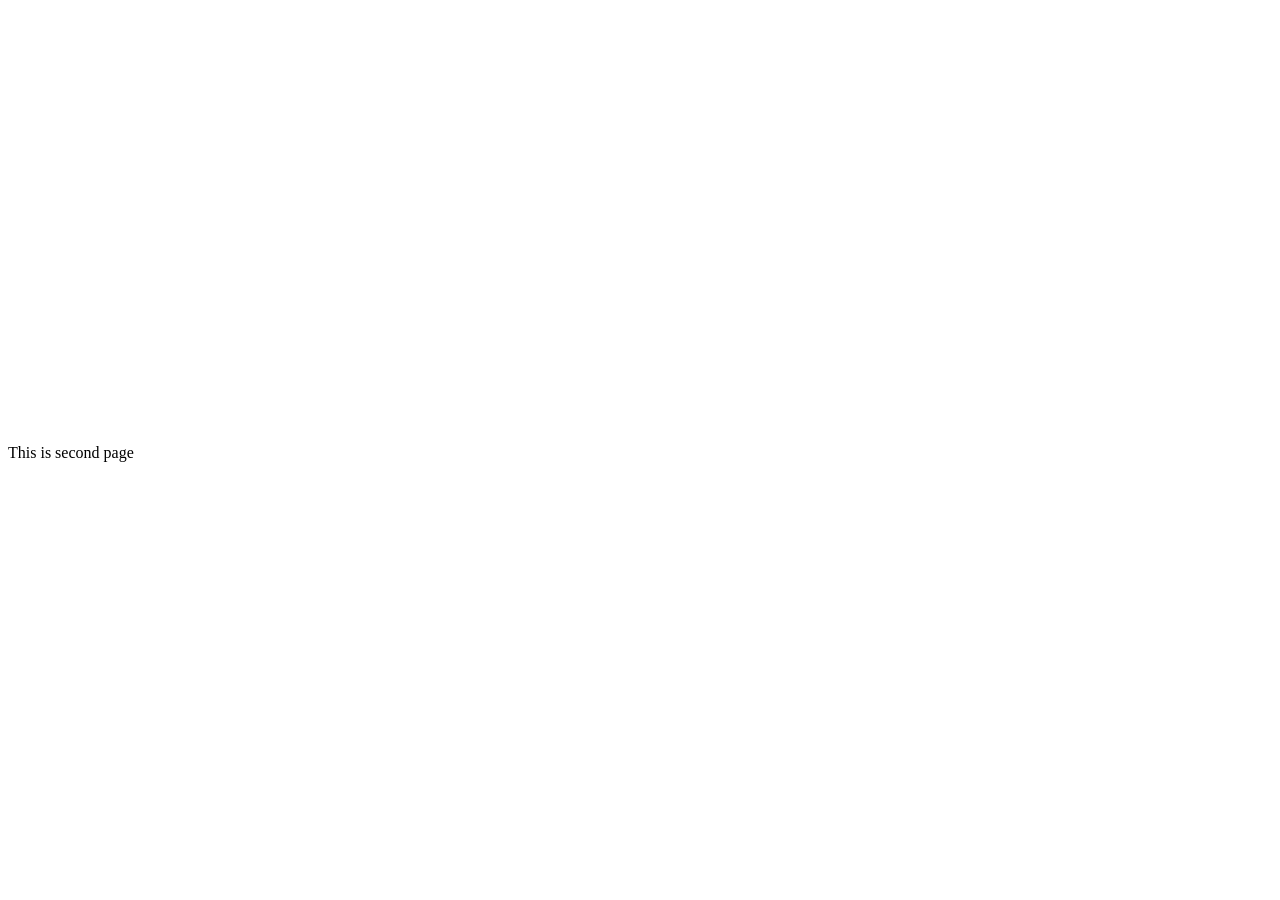
==== secondpage.html @ d9476c19 "Initial Commit" ====
<!DOCTYPE html>
<html lang="en">
<head>
    <meta charset="UTF-8">
    <meta name="viewport" content="width=device-width, initial-scale=1.0">
    <title>Second page</title>
</head>
<body>
    This is second page
    <iframe src="https://www.google.com/maps/embed?pb=!1m18!1m12!1m3!1d55339.8486609677!2d84.43676348163268!3d27.670139705818567!2m3!1f0!2f0!3f0!3m2!1i1024!2i768!4f13.1!3m3!1m2!1s0x3994fb2d05f2e51b%3A0x98de893294648bbe!2z4KSt4KSw4KSk4KSq4KWB4KSwIOCkheCkuOCljeCkquCkpOCkvuCksg!5e0!3m2!1sne!2snp!4v1781157642685!5m2!1sne!2snp" width="600" height="450" style="border:0;" allowfullscreen="" loading="lazy" referrerpolicy="no-referrer-when-downgrade"></iframe>

    <iframe width="560" height="315" src="https://www.youtube.com/embed/-Jjp9Ojyj8c?si=_the7E9GkKXJtUwy" title="YouTube video player" frameborder="0" allow="accelerometer; autoplay; clipboard-write; encrypted-media; gyroscope; picture-in-picture; web-share" referrerpolicy="strict-origin-when-cross-origin" allowfullscreen></iframe>
</body>
</html>
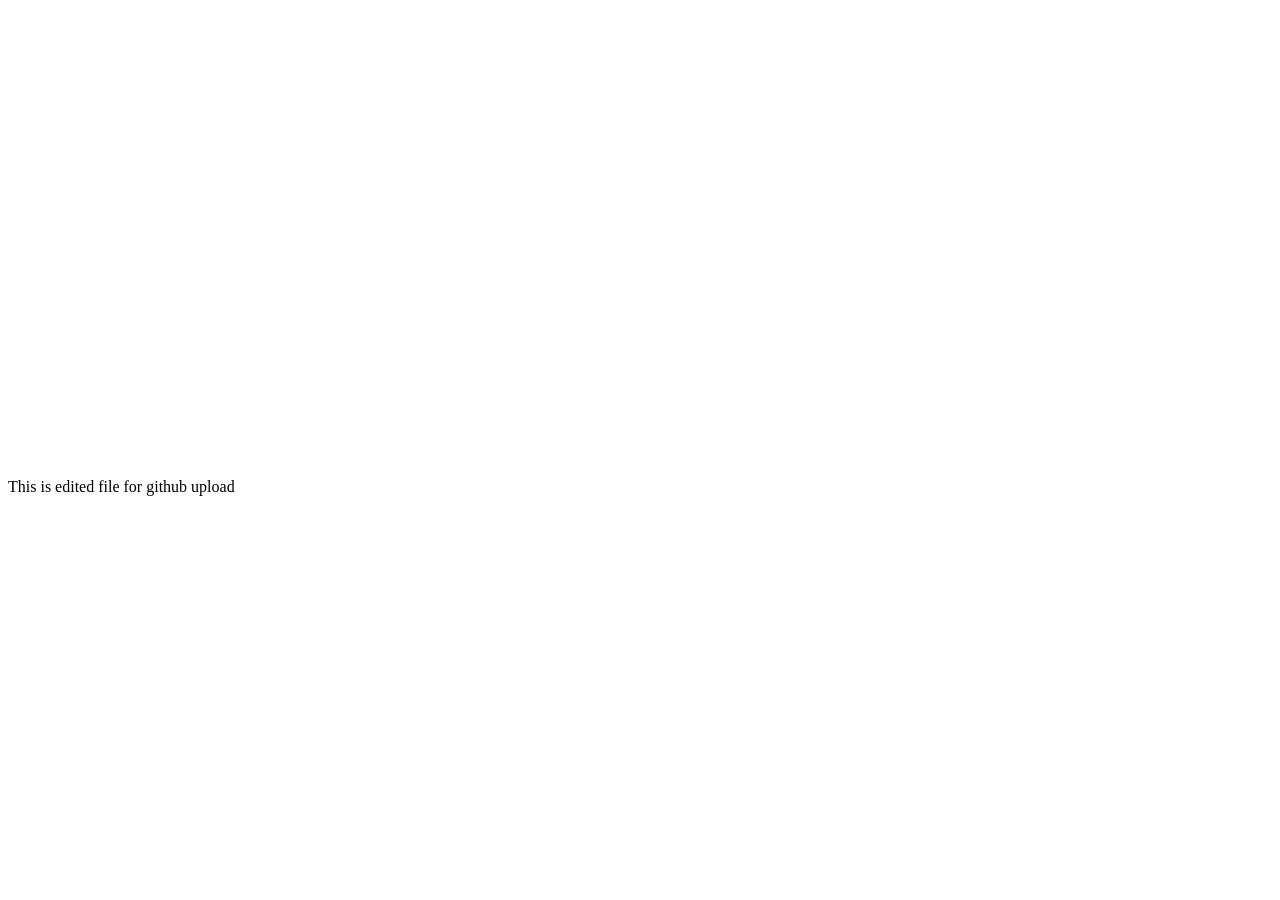
==== commit 59474707: "modified file github upload" ====
--- a/secondpage.html
+++ b/secondpage.html
@@ -6,9 +6,10 @@
     <title>Second page</title>
 </head>
 <body>
-    This is second page
     <iframe src="https://www.google.com/maps/embed?pb=!1m18!1m12!1m3!1d55339.8486609677!2d84.43676348163268!3d27.670139705818567!2m3!1f0!2f0!3f0!3m2!1i1024!2i768!4f13.1!3m3!1m2!1s0x3994fb2d05f2e51b%3A0x98de893294648bbe!2z4KSt4KSw4KSk4KSq4KWB4KSwIOCkheCkuOCljeCkquCkpOCkvuCksg!5e0!3m2!1sne!2snp!4v1781157642685!5m2!1sne!2snp" width="600" height="450" style="border:0;" allowfullscreen="" loading="lazy" referrerpolicy="no-referrer-when-downgrade"></iframe>
 
     <iframe width="560" height="315" src="https://www.youtube.com/embed/-Jjp9Ojyj8c?si=_the7E9GkKXJtUwy" title="YouTube video player" frameborder="0" allow="accelerometer; autoplay; clipboard-write; encrypted-media; gyroscope; picture-in-picture; web-share" referrerpolicy="strict-origin-when-cross-origin" allowfullscreen></iframe>
+
+    <p>This is edited file for github upload</p>
 </body>
 </html>
